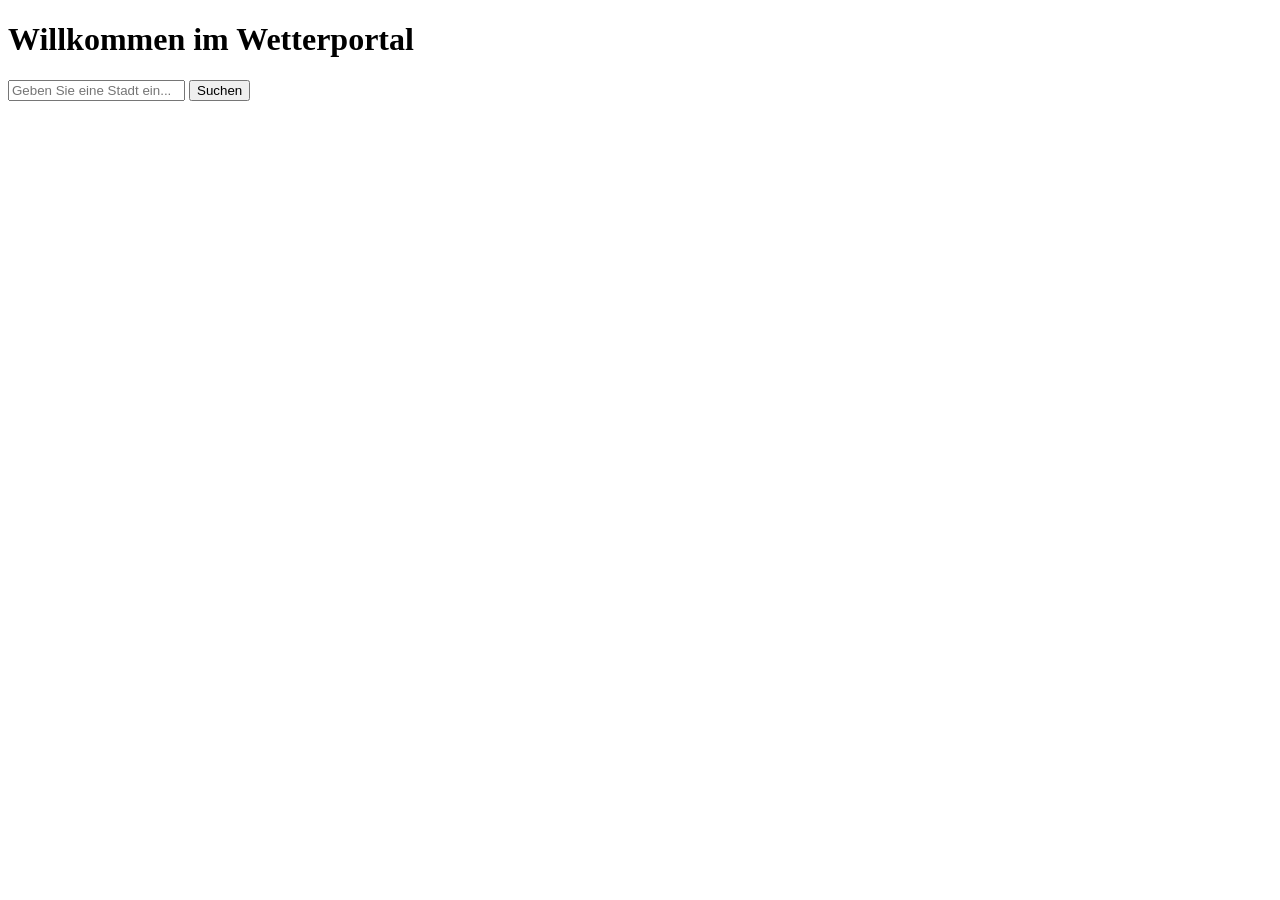
==== src/index.html @ b9072ee1 "first commit" ====
<!DOCTYPE html>
<html lang="en">
<head>
    <meta charset="UTF-8">
    <meta name="viewport" content="width=device-width, initial-scale=1.0">
    <title>Willkomen im Wetterportal</title>
    <link rel="stylesheet" href="styles.css">
    <script src="script.js" defer></script>

</head>
<body>
    <header>
        <h1>Willkommen im Wetterportal</h1>
    </header>

    <main>
        <section id="search-section">
            <input type="text" id="city-input" placeholder="Geben Sie eine Stadt ein...">
            <button id="search-button">Suchen</button>
        </section>

        <section id="weather-display">
            
        </section>
    </main>
</body>
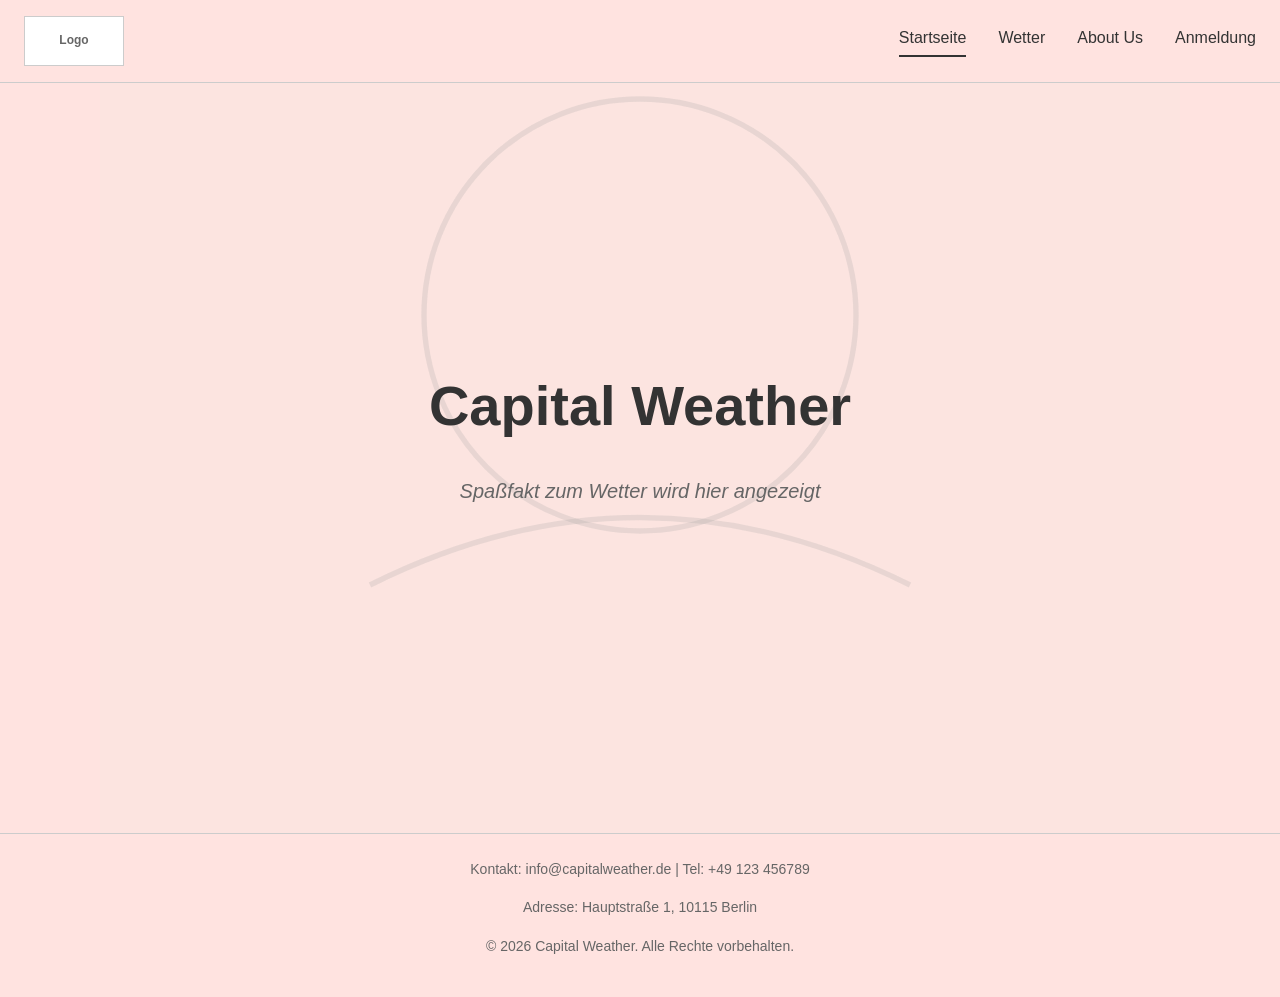
==== commit e688087d: "baseline" ====
--- a/src/index.html
+++ b/src/index.html
@@ -1,26 +1,51 @@
 <!DOCTYPE html>
-<html lang="en">
+<html lang="de">
 <head>
     <meta charset="UTF-8">
     <meta name="viewport" content="width=device-width, initial-scale=1.0">
-    <title>Willkomen im Wetterportal</title>
+    <title>Capital Weather - Wetterportal</title>
     <link rel="stylesheet" href="styles.css">
     <script src="script.js" defer></script>
-
 </head>
 <body>
+    <div class="moving-image-bg">
+        <div class="moving-image-placeholder">
+            <svg viewBox="0 0 400 400" xmlns="http://www.w3.org/2000/svg">
+                <rect width="400" height="400" fill="#F5E6E0" opacity="0.3"/>
+                <circle cx="200" cy="150" r="80" fill="none" stroke="#999999" stroke-width="2" opacity="0.2"/>
+                <path d="M 100 250 Q 200 200 300 250" fill="none" stroke="#999999" stroke-width="2" opacity="0.2"/>
+            </svg>
+        </div>
+    </div>
+
     <header>
-        <h1>Willkommen im Wetterportal</h1>
+        <div class="header-logo">
+            <div class="logo-placeholder">Logo</div>
+        </div>
+        <nav>
+            <a href="index.html">Startseite</a>
+            <a href="pages/capitalWeather.html">Wetter</a>
+            <a href="pages/aboutUS.html">About Us</a>
+            <a href="pages/login.html">Anmeldung</a>
+        </nav>
+        <div class="burger-menu">
+            <span></span>
+            <span></span>
+            <span></span>
+        </div>
     </header>
 
-    <main>
-        <section id="search-section">
-            <input type="text" id="city-input" placeholder="Geben Sie eine Stadt ein...">
-            <button id="search-button">Suchen</button>
-        </section>
-
-        <section id="weather-display">
-            
+    <main class="centered-page">
+        <section id="hero-section" class="hero-content">
+            <h1>Capital Weather</h1>
+            <p class="fact-subtitle">Spaßfakt zum Wetter wird hier angezeigt</p>
         </section>
     </main>
+
+    <footer>
+        <p>Kontakt: info@capitalweather.de | Tel: +49 123 456789</p>
+        <p>Adresse: Hauptstraße 1, 10115 Berlin</p>
+        <p>&copy; 2026 Capital Weather. Alle Rechte vorbehalten.</p>
+    </footer>
 </body>
+</html>
--- a/src/styles.css
+++ b/src/styles.css
@@ -0,0 +1,722 @@
+/* ========================================
+   CAPITAL WEATHER - MAIN STYLESHEET
+   Responsive Design: 480px, 768px, 1024px
+   Framework: Flexbox
+   ======================================== */
+
+/* CSS Custom Properties for flexible color system */
+:root {
+    --bg-primary: #FFE3E0;
+    --text-primary: #333333;
+    --text-secondary: #666666;
+    --border-color: #cccccc;
+    --button-bg: #e8e8e8;
+    --button-hover: #d0d0d0;
+    --input-bg: #ffffff;
+    --input-border: #999999;
+}
+
+/* ========================================
+   GLOBAL STYLES
+   ======================================== */
+
+* {
+    margin: 0;
+    padding: 0;
+    box-sizing: border-box;
+}
+
+html, body {
+    height: 100%;
+}
+
+body {
+    font-family: Candara, Calibri, sans-serif;
+    background-color: var(--bg-primary);
+    color: var(--text-primary);
+    line-height: 1.6;
+    position: relative;
+    display: flex;
+    flex-direction: column;
+    overflow-x: hidden;
+}
+
+/* ========================================
+   HEADER & NAVIGATION
+   ======================================== */
+
+header {
+    background-color: var(--bg-primary);
+    border-bottom: 1px solid var(--border-color);
+    padding: 1rem 1.5rem;
+    display: flex;
+    justify-content: space-between;
+    align-items: center;
+}
+
+.header-logo {
+    font-size: 1.5rem;
+    font-weight: bold;
+    flex-shrink: 0;
+    min-width: 120px;
+}
+
+.logo-placeholder {
+    width: 100px;
+    height: 50px;
+    background-color: var(--input-bg);
+    border: 1px solid var(--border-color);
+    display: flex;
+    align-items: center;
+    justify-content: center;
+    font-size: 0.75rem;
+    color: var(--text-secondary);
+}
+
+nav {
+    display: flex;
+    gap: 2rem;
+    align-items: center;
+}
+
+nav a {
+    text-decoration: none;
+    color: var(--text-primary);
+    font-size: 1rem;
+    transition: color 0.3s ease, border-bottom 0.3s ease;
+    padding-bottom: 0.25rem;
+    border-bottom: 2px solid transparent;
+}
+
+nav a:hover {
+    color: var(--text-secondary);
+}
+
+nav a.active {
+    border-bottom: 2px solid var(--text-primary);
+}
+
+.burger-menu {
+    display: none;
+    flex-direction: column;
+    cursor: pointer;
+    gap: 0.4rem;
+}
+
+.burger-menu span {
+    width: 25px;
+    height: 2px;
+    background-color: var(--text-primary);
+    transition: all 0.3s ease;
+}
+
+.burger-menu.active span:nth-child(1) {
+    transform: rotate(45deg) translate(10px, 10px);
+}
+
+.burger-menu.active span:nth-child(2) {
+    opacity: 0;
+}
+
+.burger-menu.active span:nth-child(3) {
+    transform: rotate(-45deg) translate(7px, -7px);
+}
+
+/* ========================================
+   MAIN CONTENT
+   ======================================== */
+
+main {
+    padding: 2rem 1.5rem;
+    min-height: calc(100vh - 150px);
+    display: flex;
+    flex-direction: column;
+}
+
+main.centered-page {
+    justify-content: center;
+    align-items: center;
+    text-align: center;
+}
+
+section {
+    margin-bottom: 2rem;
+}
+
+h1 {
+    font-size: 3.5rem;
+    margin-bottom: 1.5rem;
+    color: var(--text-primary);
+}
+
+h2 {
+    font-size: 2.25rem;
+    margin-bottom: 1rem;
+    color: var(--text-primary);
+}
+
+h3 {
+    font-size: 1.5rem;
+    margin-bottom: 0.75rem;
+    color: var(--text-primary);
+}
+
+p {
+    color: var(--text-secondary);
+    margin-bottom: 1rem;
+}
+
+/* Hero & Centered Content Styles */
+.hero-content {
+    width: 100%;
+    max-width: 600px;
+}
+
+.fact-subtitle {
+    font-size: 1.25rem;
+    color: var(--text-secondary);
+    margin-top: 1rem;
+    font-style: italic;
+}
+
+.centered-form {
+    width: 100%;
+    max-width: 450px;
+}
+
+.centered-content {
+    width: 100%;
+    max-width: 800px;
+    text-align: left;
+}
+
+/* ========================================
+   FORMS & INPUTS
+   ======================================== */
+
+form {
+    display: flex;
+    flex-direction: column;
+    gap: 1.5rem;
+    max-width: 500px;
+}
+
+.form-group {
+    display: flex;
+    flex-direction: column;
+}
+
+label {
+    margin-bottom: 0.5rem;
+    font-weight: bold;
+    color: var(--text-primary);
+}
+
+input[type="text"],
+input[type="email"],
+input[type="password"],
+textarea {
+    padding: 0.75rem;
+    border: 1px solid var(--input-border);
+    background-color: var(--input-bg);
+    color: var(--text-primary);
+    font-family: Candara, Calibri, sans-serif;
+    font-size: 1rem;
+}
+
+input[type="text"]:focus,
+input[type="email"]:focus,
+input[type="password"]:focus,
+textarea:focus {
+    outline: none;
+    border-color: var(--text-primary);
+}
+
+textarea {
+    resize: vertical;
+    min-height: 150px;
+}
+
+/* Select Elements */
+select {
+    padding: 0.75rem;
+    border: 1px solid var(--input-border);
+    background-color: var(--input-bg);
+    color: var(--text-primary);
+    font-family: Candara, Calibri, sans-serif;
+    font-size: 1rem;
+    cursor: pointer;
+}
+
+select:focus {
+    outline: none;
+    border-color: var(--text-primary);
+}
+
+/* ========================================
+   BUTTONS
+   ======================================== */
+
+button {
+    padding: 0.75rem 1.5rem;
+    background-color: var(--button-bg);
+    color: var(--text-primary);
+    border: 1px solid var(--border-color);
+    font-family: Candara, Calibri, sans-serif;
+    font-size: 1rem;
+    cursor: pointer;
+    transition: background-color 0.3s ease;
+}
+
+button:hover {
+    background-color: var(--button-hover);
+}
+
+button:active {
+    transform: scale(0.98);
+}
+
+.button-group {
+    display: flex;
+    gap: 1rem;
+    flex-wrap: wrap;
+}
+
+/* ========================================
+   LISTS (About Us Page)
+   ======================================== */
+
+ul, ol {
+    margin-left: 1.5rem;
+    margin-bottom: 1.5rem;
+    color: var(--text-secondary);
+}
+
+li {
+    margin-bottom: 0.75rem;
+    line-height: 1.8;
+}
+
+/* ========================================
+   SEARCH & FILTER CONTROLS
+   ======================================== */
+
+#controls-section {
+    margin-bottom: 2rem;
+}
+
+.controls-wrapper {
+    display: flex;
+    gap: 1rem;
+    flex-wrap: wrap;
+    align-items: center;
+    justify-content: center;
+}
+
+.filter-button {
+    padding: 0.75rem 1.5rem;
+    background-color: var(--input-bg);
+    color: var(--text-primary);
+    border: 1px solid var(--border-color);
+    font-family: Candara, Calibri, sans-serif;
+    font-size: 1rem;
+    cursor: pointer;
+    transition: background-color 0.3s ease;
+    min-width: 120px;
+    text-align: center;
+}
+
+.filter-button:hover {
+    background-color: var(--button-hover);
+}
+
+.search-input {
+    padding: 0.75rem 1rem;
+    border: 1px solid var(--input-border);
+    background-color: var(--input-bg);
+    color: var(--text-primary);
+    font-family: Candara, Calibri, sans-serif;
+    font-size: 1rem;
+    min-width: 200px;
+}
+
+.search-input:focus {
+    outline: none;
+    border-color: var(--text-primary);
+}
+
+.search-button {
+    padding: 0.75rem 1.5rem;
+    background-color: var(--button-bg);
+    color: var(--text-primary);
+    border: 1px solid var(--border-color);
+    font-family: Candara, Calibri, sans-serif;
+    font-size: 1rem;
+    cursor: pointer;
+    transition: background-color 0.3s ease;
+}
+
+.search-button:hover {
+    background-color: var(--button-hover);
+}
+
+/* ========================================
+   WEATHER GRID (3-Column Layout)
+   ======================================== */
+
+.weather-grid {
+    display: grid;
+    grid-template-columns: repeat(3, 1fr);
+    gap: 1.5rem;
+}
+
+.weather-card {
+    background-color: var(--input-bg);
+    border: 1px solid var(--border-color);
+    padding: 1.5rem;
+    display: flex;
+}
+
+.card-content {
+    display: flex;
+    width: 100%;
+    gap: 1rem;
+    align-items: flex-start;
+}
+
+.card-text {
+    flex: 1;
+}
+
+.card-text h3 {
+    margin-bottom: 0.25rem;
+    font-size: 1.1rem;
+}
+
+.card-text p {
+    margin-bottom: 0.5rem;
+    font-size: 0.95rem;
+    color: var(--text-secondary);
+}
+
+.weather-data {
+    font-size: 0.9rem;
+    line-height: 1.5;
+}
+
+.card-icon {
+    flex-shrink: 0;
+    width: 80px;
+    height: 60px;
+    display: flex;
+    align-items: center;
+    justify-content: center;
+    border: 1px solid var(--border-color);
+}
+
+.card-icon svg {
+    width: 100%;
+    height: 100%;
+}
+
+/* ========================================
+   FOOTER
+   ======================================== */
+
+footer {
+    background-color: var(--bg-primary);
+    border-top: 1px solid var(--border-color);
+    padding: 1.5rem;
+    text-align: center;
+    font-size: 0.875rem;
+    color: var(--text-secondary);
+}
+
+footer.footer-bottom {
+    margin-top: auto;
+}
+
+/* ========================================
+   MOVING IMAGE BACKGROUND
+   ======================================== */
+
+.moving-image-bg {
+    position: fixed;
+    top: 0;
+    left: 0;
+    width: 100%;
+    height: 100%;
+    z-index: -1;
+    pointer-events: none;
+    display: flex;
+    align-items: center;
+    justify-content: center;
+}
+
+.moving-image-placeholder {
+    width: 120%;
+    height: 120%;
+    display: flex;
+    align-items: center;
+    justify-content: center;
+    background-color: transparent;
+    border: none;
+}
+
+.moving-image-placeholder svg {
+    width: 100%;
+    height: 100%;
+    object-fit: cover;
+    animation: float 6s ease-in-out infinite;
+}
+
+@keyframes float {
+    0%, 100% {
+        transform: translateY(0px);
+    }
+    50% {
+        transform: translateY(-20px);
+    }
+}
+
+/* ========================================
+   MEDIA QUERIES
+   ======================================== */
+
+/* Tablets & Small Desktops */
+@media (max-width: 1024px) {
+    header {
+        padding: 1rem 1rem;
+    }
+
+    h1 {
+        font-size: 2.5rem;
+    }
+
+    h2 {
+        font-size: 1.75rem;
+    }
+
+    .weather-grid {
+        grid-template-columns: repeat(2, 1fr);
+    }
+}
+
+/* Tablets & Large Phones */
+@media (max-width: 768px) {
+    header {
+        padding: 0.75rem 1rem;
+        gap: 1rem;
+    }
+
+    .header-logo {
+        min-width: 100px;
+    }
+
+    nav {
+        display: none;
+        position: absolute;
+        top: 70px;
+        left: 0;
+        right: 0;
+        flex-direction: column;
+        gap: 1rem;
+        padding: 1.5rem;
+        background-color: var(--bg-primary);
+        border-bottom: 1px solid var(--border-color);
+        z-index: 1000;
+    }
+
+    nav.active {
+        display: flex;
+    }
+
+    .burger-menu {
+        display: flex;
+    }
+
+    main {
+        padding: 1.5rem 1rem;
+        min-height: calc(100vh - 140px);
+    }
+
+    h1 {
+        font-size: 2rem;
+    }
+
+    h2 {
+        font-size: 1.5rem;
+    }
+
+    form {
+        max-width: 100%;
+    }
+
+    .weather-grid {
+        grid-template-columns: 1fr;
+    }
+
+    .button-group {
+        gap: 0.75rem;
+    }
+
+    button {
+        padding: 0.625rem 1.25rem;
+        font-size: 0.95rem;
+    }
+
+    .controls-wrapper {
+        flex-direction: column;
+        gap: 0.75rem;
+    }
+
+    .filter-button,
+    .search-input,
+    .search-button {
+        width: 100%;
+    }
+}
+
+/* Small Phones */
+@media (max-width: 480px) {
+    header {
+        padding: 0.5rem 0.75rem;
+        gap: 0.5rem;
+    }
+
+    .logo-placeholder {
+        width: 70px;
+        height: 40px;
+        font-size: 0.6rem;
+    }
+
+    .header-logo {
+        font-size: 1.1rem;
+        min-width: 70px;
+    }
+
+    nav {
+        padding: 1rem;
+        top: 60px;
+    }
+
+    main {
+        padding: 1rem 0.75rem;
+        min-height: calc(100vh - 120px);
+    }
+
+    h1 {
+        font-size: 1.5rem;
+        margin-bottom: 1rem;
+    }
+
+    h2 {
+        font-size: 1.25rem;
+    }
+
+    h3 {
+        font-size: 1rem;
+    }
+
+    p {
+        font-size: 0.95rem;
+    }
+
+    form {
+        gap: 1rem;
+    }
+
+    .form-group {
+        gap: 0.25rem;
+    }
+
+    input[type="text"],
+    input[type="email"],
+    input[type="password"],
+    textarea,
+    select {
+        padding: 0.625rem;
+        font-size: 0.95rem;
+    }
+
+    button {
+        padding: 0.625rem 1rem;
+        font-size: 0.9rem;
+        width: 100%;
+    }
+
+    .button-group {
+        flex-direction: column;
+    }
+
+    .button-group button {
+        width: 100%;
+    }
+
+    .weather-grid {
+        gap: 0.75rem;
+    }
+
+    .weather-card {
+        padding: 1rem;
+        flex-direction: column;
+    }
+
+    .card-content {
+        flex-direction: column;
+        gap: 1rem;
+    }
+
+    .card-icon {
+        width: 100%;
+        height: 60px;
+    }
+
+    footer {
+        padding: 1rem 0.75rem;
+        font-size: 0.8rem;
+    }
+
+    .controls-wrapper {
+        flex-direction: column;
+        gap: 0.5rem;
+    }
+
+    .filter-button,
+    .search-input,
+    .search-button {
+        width: 100%;
+    }
+}
+
+/* ========================================
+   UTILITY CLASSES
+   ======================================== */
+
+.text-center {
+    text-align: center;
+}
+
+.text-right {
+    text-align: right;
+}
+
+.mt-1 { margin-top: 0.5rem; }
+.mt-2 { margin-top: 1rem; }
+.mt-3 { margin-top: 1.5rem; }
+.mt-4 { margin-top: 2rem; }
+
+.mb-1 { margin-bottom: 0.5rem; }
+.mb-2 { margin-bottom: 1rem; }
+.mb-3 { margin-bottom: 1.5rem; }
+.mb-4 { margin-bottom: 2rem; }
+
+.hidden {
+    display: none;
+}
+
+.container {
+    max-width: 1200px;
+    margin: 0 auto;
+    padding: 0 1.5rem;
+}
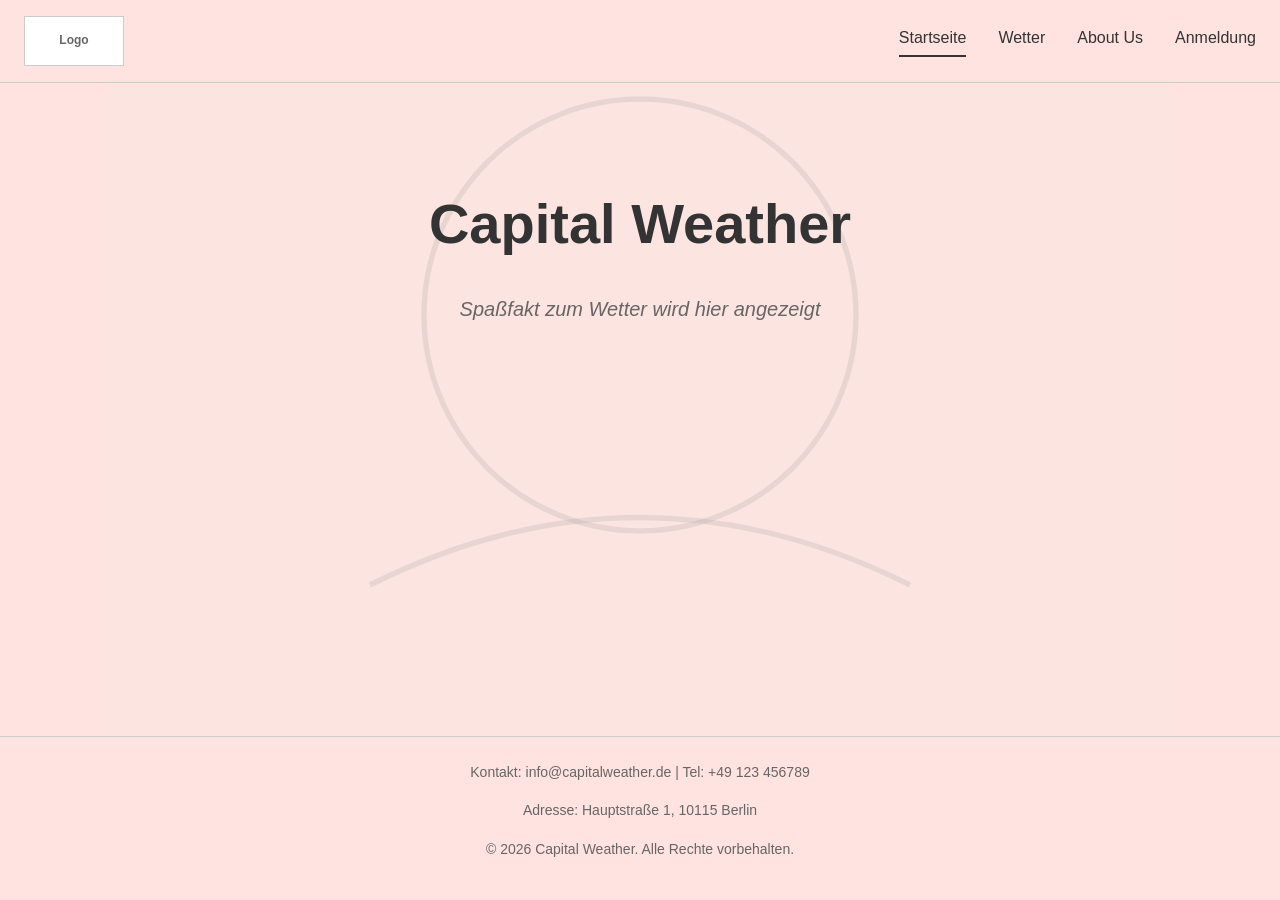
==== commit c7849784: "proper baseline with responsive design" ====
--- a/src/index.html
+++ b/src/index.html
@@ -22,6 +22,7 @@
         <div class="header-logo">
             <div class="logo-placeholder">Logo</div>
         </div>
+        <span class="mobile-page-title">Startseite</span>
         <nav>
             <a href="index.html">Startseite</a>
             <a href="pages/capitalWeather.html">Wetter</a>
--- a/src/styles.css
+++ b/src/styles.css
@@ -52,6 +52,9 @@
     display: flex;
     justify-content: space-between;
     align-items: center;
+    position: sticky;
+    top: 0;
+    z-index: 100;
 }
 
 .header-logo {
@@ -61,6 +64,16 @@
     min-width: 120px;
 }
 
+.mobile-page-title {
+    display: none;
+    font-size: 1.1rem;
+    font-weight: 600;
+    color: var(--text-primary);
+    flex: 1;
+    text-align: center;
+    align-self: center;
+}
+
 .logo-placeholder {
     width: 100px;
     height: 50px;
@@ -127,16 +140,17 @@
    ======================================== */
 
 main {
-    padding: 2rem 1.5rem;
-    min-height: calc(100vh - 150px);
+    padding: 4rem 1.5rem 6rem 1.5rem;
+    min-height: auto;
     display: flex;
     flex-direction: column;
+    flex-grow: 1;
 }
 
 main.centered-page {
-    justify-content: center;
     align-items: center;
     text-align: center;
+    padding-top: 6rem;
 }
 
 section {
@@ -535,6 +549,10 @@
         display: flex;
     }
 
+    .mobile-page-title {
+        display: block;
+    }
+
     main {
         padding: 1.5rem 1rem;
         min-height: calc(100vh - 140px);
@@ -595,6 +613,10 @@
         min-width: 70px;
     }
 
+    .mobile-page-title {
+        font-size: 0.95rem;
+    }
+
     nav {
         padding: 1rem;
         top: 60px;
@@ -602,7 +624,7 @@
 
     main {
         padding: 1rem 0.75rem;
-        min-height: calc(100vh - 120px);
+        min-height: auto;
     }
 
     h1 {
@@ -675,6 +697,20 @@
     footer {
         padding: 1rem 0.75rem;
         font-size: 0.8rem;
+        flex-direction: column;
+        gap: 1rem;
+    }
+
+    .footer-column {
+        flex: none;
+        min-width: none;
+        border-top: 1px solid var(--border-color);
+        padding-top: 0.75rem;
+    }
+
+    .footer-column:first-child {
+        border-top: none;
+        padding-top: 0;
     }
 
     .controls-wrapper {
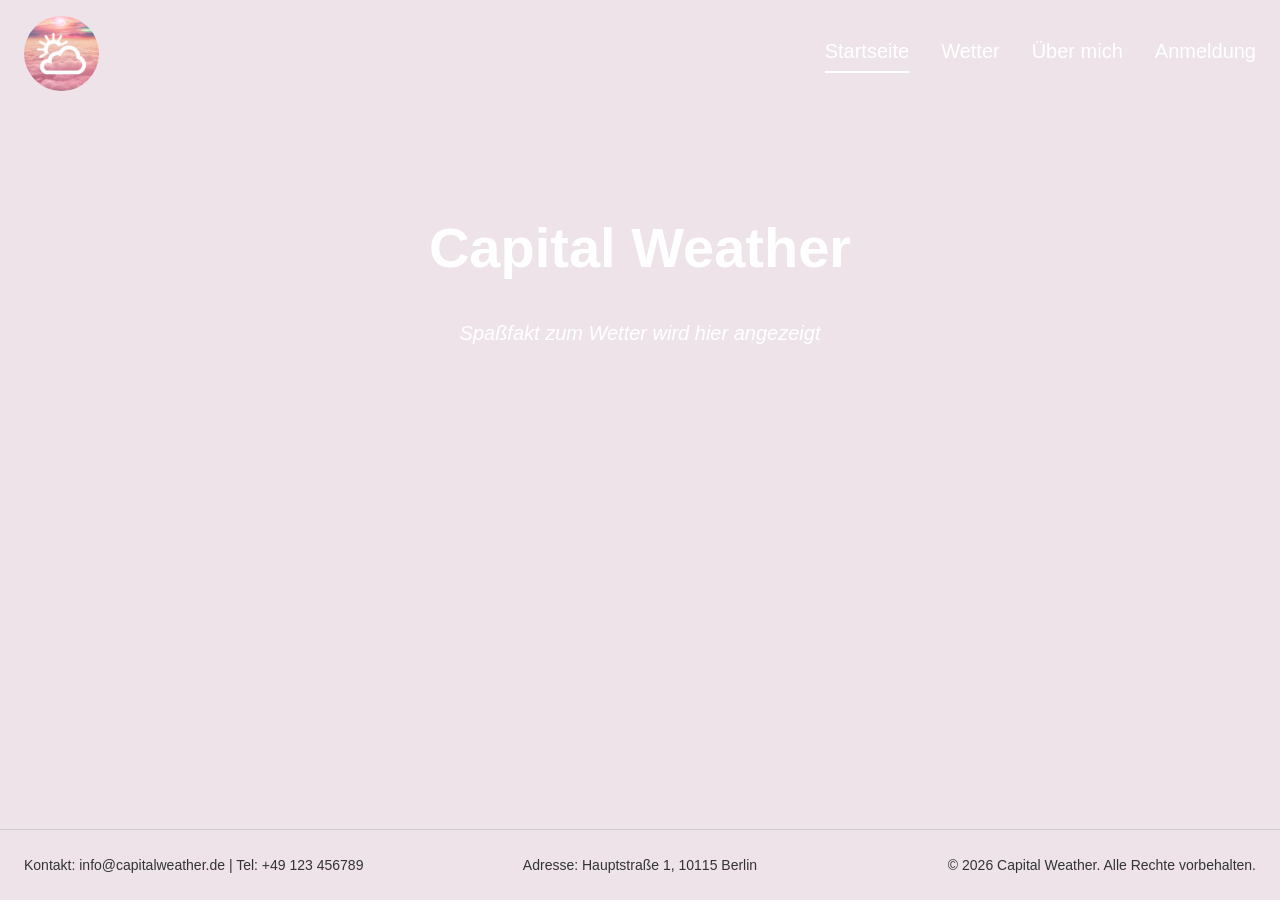
==== commit 15a2ab11: "forgot to push the entire evening. changed colour concept, added login and api function changed and " ====
--- a/src/index.html
+++ b/src/index.html
@@ -6,29 +6,32 @@
     <title>Capital Weather - Wetterportal</title>
     <link rel="stylesheet" href="styles.css">
     <script src="script.js" defer></script>
+    <script src="login.js" defer></script>
 </head>
-<body>
+<body class="index-page">
     <div class="moving-image-bg">
-        <div class="moving-image-placeholder">
-            <svg viewBox="0 0 400 400" xmlns="http://www.w3.org/2000/svg">
-                <rect width="400" height="400" fill="#F5E6E0" opacity="0.3"/>
-                <circle cx="200" cy="150" r="80" fill="none" stroke="#999999" stroke-width="2" opacity="0.2"/>
-                <path d="M 100 250 Q 200 200 300 250" fill="none" stroke="#999999" stroke-width="2" opacity="0.2"/>
-            </svg>
-        </div>
+        <video class="background-video" autoplay muted loop>
+            <source src="resources/videos/background.mp4" type="video/mp4">
+        </video>
     </div>
 
     <header>
         <div class="header-logo">
-            <div class="logo-placeholder">Logo</div>
+            <img src="resources/images/logo.jpg" alt="Capital Weather Logo" />
         </div>
         <span class="mobile-page-title">Startseite</span>
         <nav>
             <a href="index.html">Startseite</a>
             <a href="pages/capitalWeather.html">Wetter</a>
-            <a href="pages/aboutUS.html">About Us</a>
-            <a href="pages/login.html">Anmeldung</a>
+            <a href="pages/aboutUS.html">Über mich</a>
+            <a href="pages/login.html" id="nav-login-link">Anmeldung</a>
         </nav>
+        <div class="user-menu" id="user-menu" style="display: none;">
+            <button class="user-menu-button" id="user-menu-button"></button>
+            <div class="user-dropdown" id="user-dropdown">
+                <button id="disconnect-button" class="disconnect-button">Disconnect</button>
+            </div>
+        </div>
         <div class="burger-menu">
             <span></span>
             <span></span>
--- a/src/styles.css
+++ b/src/styles.css
@@ -6,7 +6,7 @@
 
 /* CSS Custom Properties for flexible color system */
 :root {
-    --bg-primary: #FFE3E0;
+    --bg-primary: #EDE3E9;
     --text-primary: #333333;
     --text-secondary: #666666;
     --border-color: #cccccc;
@@ -41,6 +41,21 @@
     overflow-x: hidden;
 }
 
+/* White text for index.html */
+body.index-page {
+    color: #ffffff;
+}
+
+body.index-page * {
+    color: #ffffff;
+}
+
+/* Footer always black text */
+body.index-page footer,
+body.index-page footer p {
+    color: #333333 !important;
+}
+
 /* ========================================
    HEADER & NAVIGATION
    ======================================== */
@@ -50,11 +65,18 @@
     border-bottom: 1px solid var(--border-color);
     padding: 1rem 1.5rem;
     display: flex;
-    justify-content: space-between;
+    justify-content: flex-start;
     align-items: center;
     position: sticky;
     top: 0;
     z-index: 100;
+    gap: 1rem;
+}
+
+/* Transparent header for index page */
+.index-page header {
+    background-color: transparent;
+    border-bottom: none;
 }
 
 .header-logo {
@@ -62,6 +84,16 @@
     font-weight: bold;
     flex-shrink: 0;
     min-width: 120px;
+    display: flex;
+    align-items: center;
+}
+
+.header-logo img {
+    width: 75px;
+    height: 75px;
+    margin-right: 0.5rem;
+    border-radius: 50%;
+    object-fit: cover;
 }
 
 .mobile-page-title {
@@ -72,6 +104,11 @@
     flex: 1;
     text-align: center;
     align-self: center;
+}
+
+/* White title for index page */
+.index-page .mobile-page-title {
+    color: #ffffff;
 }
 
 .logo-placeholder {
@@ -90,23 +127,102 @@
     display: flex;
     gap: 2rem;
     align-items: center;
+    margin-left: auto;
 }
 
 nav a {
     text-decoration: none;
     color: var(--text-primary);
-    font-size: 1rem;
+    font-size: 1.25rem;
     transition: color 0.3s ease, border-bottom 0.3s ease;
     padding-bottom: 0.25rem;
     border-bottom: 2px solid transparent;
 }
 
+/* White links for index page */
+.index-page nav a {
+    color: #ffffff;
+    border-bottom-color: transparent;
+}
+
+.index-page nav a.active {
+    color: #ffffff;
+    border-bottom-color: #ffffff;
+}
+
 nav a:hover {
     color: var(--text-secondary);
 }
 
 nav a.active {
     border-bottom: 2px solid var(--text-primary);
+}
+
+/* ========================================
+   USER MENU (Login/Logout)
+   ======================================== */
+
+.user-menu {
+    position: relative;
+    display: flex;
+    align-items: center;
+    margin-left: 2rem;
+}
+
+.user-menu-button {
+    padding: 0;
+    background-color: transparent;
+    border: none;
+    color: var(--text-primary);
+    font-family: Candara, Calibri, sans-serif;
+    font-size: 1.25rem;
+    cursor: pointer;
+    transition: color 0.3s ease;
+    display: inline-block;
+    padding-bottom: 0.25rem;
+    text-decoration: none;
+}
+
+/* White user button for index page */
+.index-page .user-menu-button {
+    color: #ffffff;
+}
+
+.user-menu-button:hover {
+    color: var(--text-secondary);
+    background-color: transparent;
+    border: none;
+    text-decoration: underline;
+}
+
+.user-dropdown {
+    position: absolute;
+    top: 100%;
+    right: 0;
+    background-color: var(--input-bg);
+    border: 1px solid var(--border-color);
+    border-radius: 4px;
+    margin-top: 0.5rem;
+    z-index: 1001;
+    min-width: 150px;
+    display: none;
+}
+
+.disconnect-button {
+    width: 100%;
+    padding: 0.75rem 1rem;
+    background-color: transparent;
+    border: none;
+    color: #333333 !important;
+    font-family: Candara, Calibri, sans-serif;
+    font-size: 0.95rem;
+    cursor: pointer;
+    text-align: left;
+    transition: background-color 0.3s ease;
+}
+
+.disconnect-button:hover {
+    background-color: var(--button-hover);
 }
 
 .burger-menu {
@@ -114,6 +230,9 @@
     flex-direction: column;
     cursor: pointer;
     gap: 0.4rem;
+    margin-left: 1.5rem;
+    height: 1.5rem;
+    justify-content: center;
 }
 
 .burger-menu span {
@@ -124,7 +243,7 @@
 }
 
 .burger-menu.active span:nth-child(1) {
-    transform: rotate(45deg) translate(10px, 10px);
+    transform: rotate(45deg) translate(6px, 6px);
 }
 
 .burger-menu.active span:nth-child(2) {
@@ -132,7 +251,7 @@
 }
 
 .burger-menu.active span:nth-child(3) {
-    transform: rotate(-45deg) translate(7px, -7px);
+    transform: rotate(-45deg) translate(6px, -6px);
 }
 
 /* ========================================
@@ -161,18 +280,21 @@
     font-size: 3.5rem;
     margin-bottom: 1.5rem;
     color: var(--text-primary);
+    text-align: center;
 }
 
 h2 {
     font-size: 2.25rem;
     margin-bottom: 1rem;
     color: var(--text-primary);
+    text-align: center;
 }
 
 h3 {
     font-size: 1.5rem;
     margin-bottom: 0.75rem;
     color: var(--text-primary);
+    text-align: center;
 }
 
 p {
@@ -193,6 +315,11 @@
     font-style: italic;
 }
 
+/* White subtitle for index page */
+.index-page .fact-subtitle {
+    color: #ffffff;
+}
+
 .centered-form {
     width: 100%;
     max-width: 450px;
@@ -201,7 +328,13 @@
 .centered-content {
     width: 100%;
     max-width: 800px;
+    text-align: center;
+}
+
+.centered-content ul,
+.centered-content ol {
     text-align: left;
+    display: inline-block;
 }
 
 /* ========================================
@@ -210,7 +343,7 @@
 
 form {
     display: flex;
-    flex-direction: column;
+    flex-wrap: wrap;
     gap: 1.5rem;
     max-width: 500px;
 }
@@ -218,6 +351,28 @@
 .form-group {
     display: flex;
     flex-direction: column;
+    flex-basis: 100%;
+}
+
+/* Allow link-button and button to sit next to each other */
+form > .link-button {
+    flex: 1;
+    margin: 0;
+    min-width: 100px;
+}
+
+form > button {
+    flex: 1;
+    margin: 0;
+    min-width: 100px;
+}
+
+/* Responsive: stack on smaller screens */
+@media (max-width: 480px) {
+    form > .link-button,
+    form > button {
+        flex-basis: 100%;
+    }
 }
 
 label {
@@ -267,6 +422,343 @@
     border-color: var(--text-primary);
 }
 
+/* Filter Select Dropdown */
+.filter-select {
+    padding: 0.75rem 1.5rem;
+    background-color: var(--button-bg);
+    color: var(--text-primary);
+    border: 1px solid var(--border-color);
+    font-family: Candara, Calibri, sans-serif;
+    font-size: 1rem;
+    cursor: pointer;
+    transition: background-color 0.3s ease;
+}
+
+.filter-select:hover {
+    background-color: var(--button-hover);
+}
+
+.filter-select:focus {
+    outline: none;
+    border-color: var(--text-primary);
+}
+
+/* Continent Filter Checkboxes */
+.continent-filter {
+    display: flex;
+    gap: 1rem;
+    flex-wrap: wrap;
+    align-items: center;
+}
+
+.continent-filter label {
+    display: flex;
+    align-items: center;
+    gap: 0.5rem;
+    margin-bottom: 0;
+    font-weight: normal;
+    cursor: pointer;
+}
+
+.continent-filter input[type="checkbox"] {
+    cursor: pointer;
+}
+
+/* Continent Dropdown with Toggle Switches */
+.continent-dropdown-wrapper {
+    position: relative;
+    display: inline-block;
+}
+
+.continent-dropdown-toggle {
+    padding: 0.75rem 1.5rem;
+    background-color: var(--button-bg);
+    color: var(--text-primary);
+    border: 1px solid var(--border-color);
+    font-family: Candara, Calibri, sans-serif;
+    font-size: 1rem;
+    cursor: pointer;
+    border-radius: 4px;
+    transition: background-color 0.3s ease;
+}
+
+.continent-dropdown-toggle:hover {
+    background-color: var(--button-hover);
+}
+
+.continent-dropdown-menu {
+    position: absolute;
+    top: 100%;
+    left: 0;
+    background-color: white;
+    border: none;
+    border-radius: 4px;
+    min-width: 220px;
+    box-shadow: none;
+    z-index: 1000;
+    max-height: 0;
+    overflow: hidden;
+    transition: max-height 0.3s ease, border 0.3s ease, box-shadow 0.3s ease;
+}
+
+.continent-dropdown-menu.active {
+    max-height: 500px;
+    border: 1px solid var(--border-color);
+    border-top: none;
+    box-shadow: 0 4px 6px rgba(0, 0, 0, 0.1);
+}
+
+.continent-toggle {
+    display: flex;
+    align-items: center;
+    justify-content: space-between;
+    padding: 0.5rem 0.75rem;
+    border-bottom: 1px solid #eee;
+    cursor: pointer;
+    transition: background-color 0.2s ease;
+}
+
+.continent-toggle:last-child {
+    border-bottom: none;
+}
+
+.continent-toggle:hover {
+    background-color: #f5f5f5;
+}
+
+.continent-toggle span:first-child {
+    font-size: 0.85rem;
+    color: var(--text-primary);
+}
+
+.continent-toggle input[type="checkbox"] {
+    display: none;
+}
+
+/* Toggle Switch Styling */
+.toggle-switch {
+    position: relative;
+    width: 40px;
+    height: 24px;
+    background-color: #ccc;
+    border-radius: 12px;
+    transition: background-color 0.3s ease;
+    display: inline-block;
+    margin-left: 1rem;
+}
+
+.toggle-switch::after {
+    content: '';
+    position: absolute;
+    width: 20px;
+    height: 20px;
+    background-color: white;
+    border-radius: 50%;
+    top: 2px;
+    left: 2px;
+    transition: left 0.3s ease;
+}
+
+.continent-toggle input[type="checkbox"]:checked + .toggle-switch {
+    background-color: var(--button-bg);
+}
+
+.continent-toggle input[type="checkbox"]:checked + .toggle-switch::after {
+    left: 18px;
+}
+
+/* Population Filter Dropdown */
+.population-dropdown-wrapper {
+    position: relative;
+    display: inline-block;
+}
+
+.population-dropdown-toggle {
+    padding: 0.75rem 1.5rem;
+    background-color: var(--button-bg);
+    color: var(--text-primary);
+    border: 1px solid var(--border-color);
+    font-family: Candara, Calibri, sans-serif;
+    font-size: 1rem;
+    cursor: pointer;
+    border-radius: 4px;
+    transition: background-color 0.3s ease;
+}
+
+.population-dropdown-toggle:hover {
+    background-color: var(--button-hover);
+}
+
+.population-dropdown-menu {
+    position: absolute;
+    top: 100%;
+    left: 0;
+    background-color: white;
+    border: none;
+    border-radius: 4px;
+    min-width: 220px;
+    box-shadow: none;
+    z-index: 1000;
+    max-height: 0;
+    overflow: hidden;
+    transition: max-height 0.3s ease, border 0.3s ease, box-shadow 0.3s ease;
+}
+
+.population-dropdown-menu.active {
+    max-height: 500px;
+    border: 1px solid var(--border-color);
+    border-top: none;
+    box-shadow: 0 4px 6px rgba(0, 0, 0, 0.1);
+}
+
+.population-toggle {
+    display: flex;
+    align-items: center;
+    justify-content: space-between;
+    padding: 0.5rem 0.75rem;
+    border-bottom: 1px solid #eee;
+    cursor: pointer;
+    transition: background-color 0.2s ease;
+}
+
+.population-toggle:last-child {
+    border-bottom: none;
+}
+
+.population-toggle:hover {
+    background-color: #f5f5f5;
+}
+
+.population-toggle span:first-child {
+    font-size: 0.85rem;
+    color: var(--text-primary);
+}
+
+.population-toggle input[type="checkbox"] {
+    display: none;
+}
+
+/* Sort Dropdown */
+.sort-dropdown-wrapper {
+    position: relative;
+    display: inline-block;
+}
+
+.sort-dropdown-toggle {
+    padding: 0.75rem 1.5rem;
+    background-color: var(--button-bg);
+    color: var(--text-primary);
+    border: 1px solid var(--border-color);
+    font-family: Candara, Calibri, sans-serif;
+    font-size: 1rem;
+    cursor: pointer;
+    border-radius: 4px;
+    transition: background-color 0.3s ease;
+}
+
+.sort-dropdown-toggle:hover {
+    background-color: var(--button-hover);
+}
+
+.sort-dropdown-menu {
+    position: absolute;
+    top: 100%;
+    left: 0;
+    background-color: white;
+    border: none;
+    border-radius: 4px;
+    min-width: 280px;
+    box-shadow: none;
+    z-index: 1000;
+    max-height: 0;
+    overflow: hidden;
+    transition: max-height 0.3s ease, border 0.3s ease, box-shadow 0.3s ease;
+}
+
+.sort-dropdown-menu.active {
+    max-height: 500px;
+    border: 1px solid var(--border-color);
+    border-top: none;
+    box-shadow: 0 4px 6px rgba(0, 0, 0, 0.1);
+}
+
+.sort-option {
+    display: flex;
+    align-items: center;
+    padding: 0.75rem 1rem;
+    border-bottom: 1px solid #eee;
+    cursor: pointer;
+    transition: background-color 0.2s ease;
+}
+
+.sort-option:last-child {
+    border-bottom: none;
+}
+
+.sort-option:hover {
+    background-color: #f5f5f5;
+}
+
+.sort-option span {
+    font-size: 0.85rem;
+    color: var(--text-primary);
+    flex: 1;
+    margin-left: 0.75rem;
+}
+
+.sort-option input[type="radio"] {
+    cursor: pointer;
+    width: 18px;
+    height: 18px;
+    accent-color: var(--button-bg);
+}
+
+/* Search Box */
+.search-box-wrapper {
+    display: flex;
+    gap: 0;
+    align-items: center;
+    border: 1px solid var(--border-color);
+    border-radius: 4px;
+    overflow: hidden;
+}
+
+.search-input {
+    flex: 1;
+    padding: 0.75rem 1rem;
+    border: none;
+    background-color: white;
+    color: var(--text-primary);
+    font-family: Candara, Calibri, sans-serif;
+    font-size: 1rem;
+    outline: none;
+}
+
+.search-input::placeholder {
+    color: #999;
+}
+
+.search-input:focus {
+    outline: none;
+    background-color: #f9f9f9;
+}
+
+.search-button {
+    padding: 0.75rem 1.5rem !important;
+    background-color: var(--button-bg);
+    color: var(--text-primary);
+    border: none;
+    border-left: 1px solid var(--border-color);
+    font-family: Candara, Calibri, sans-serif;
+    font-size: 1rem;
+    cursor: pointer;
+    transition: background-color 0.3s ease;
+}
+
+.search-button:hover {
+    background-color: var(--button-hover);
+}
+
 /* ========================================
    BUTTONS
    ======================================== */
@@ -294,6 +786,25 @@
     display: flex;
     gap: 1rem;
     flex-wrap: wrap;
+}
+
+.link-button {
+    display: inline-block;
+    padding: 0.75rem 1.5rem;
+    background-color: var(--button-bg);
+    color: var(--text-primary);
+    border: 1px solid var(--border-color);
+    text-decoration: none;
+    font-family: Candara, Calibri, sans-serif;
+    font-size: 1rem;
+    cursor: pointer;
+    transition: background-color 0.3s ease;
+    border-radius: 4px;
+    text-align: center;
+}
+
+.link-button:hover {
+    background-color: var(--button-hover);
 }
 
 /* ========================================
@@ -344,39 +855,24 @@
     background-color: var(--button-hover);
 }
 
-.search-input {
-    padding: 0.75rem 1rem;
-    border: 1px solid var(--input-border);
-    background-color: var(--input-bg);
-    color: var(--text-primary);
-    font-family: Candara, Calibri, sans-serif;
-    font-size: 1rem;
-    min-width: 200px;
-}
-
-.search-input:focus {
-    outline: none;
-    border-color: var(--text-primary);
-}
-
-.search-button {
-    padding: 0.75rem 1.5rem;
-    background-color: var(--button-bg);
-    color: var(--text-primary);
-    border: 1px solid var(--border-color);
-    font-family: Candara, Calibri, sans-serif;
-    font-size: 1rem;
-    cursor: pointer;
-    transition: background-color 0.3s ease;
-}
-
-.search-button:hover {
-    background-color: var(--button-hover);
-}
-
-/* ========================================
-   WEATHER GRID (3-Column Layout)
-   ======================================== */
+/* ========================================
+   FORMS & INPUTS
+   ======================================== */
+
+/* ========================================
+   WEATHER PAGE CONTROLS
+   ======================================== */
+
+#controls-section {
+    margin-bottom: 2rem;
+}
+
+.controls-wrapper {
+    display: flex;
+    gap: 1rem;
+    flex-wrap: wrap;
+    align-items: center;
+}
 
 .weather-grid {
     display: grid;
@@ -387,14 +883,16 @@
 .weather-card {
     background-color: var(--input-bg);
     border: 1px solid var(--border-color);
-    padding: 1.5rem;
-    display: flex;
-}
+    border-radius: 8px;
+    padding: 2rem;
+    display: flex;
+}
+
 
 .card-content {
     display: flex;
     width: 100%;
-    gap: 1rem;
+    gap: 1.5rem;
     align-items: flex-start;
 }
 
@@ -403,34 +901,47 @@
 }
 
 .card-text h3 {
-    margin-bottom: 0.25rem;
-    font-size: 1.1rem;
+    margin-bottom: 0.5rem;
+    font-size: 1.5rem;
+    font-weight: 600;
+    color: var(--text-primary);
 }
 
 .card-text p {
-    margin-bottom: 0.5rem;
-    font-size: 0.95rem;
+    margin-bottom: 0.75rem;
+    font-size: 1rem;
     color: var(--text-secondary);
 }
 
 .weather-data {
-    font-size: 0.9rem;
-    line-height: 1.5;
+    font-size: 1rem;
+    line-height: 1.6;
+    color: var(--text-primary);
+    font-weight: 500;
 }
 
 .card-icon {
     flex-shrink: 0;
-    width: 80px;
-    height: 60px;
+    width: 120px;
+    height: 80px;
     display: flex;
     align-items: center;
     justify-content: center;
-    border: 1px solid var(--border-color);
+    border: 2px solid #000;
+    border-radius: 4px;
+    background-color: #f5f5f5;
 }
 
 .card-icon svg {
     width: 100%;
     height: 100%;
+}
+
+.card-icon img {
+    width: 100%;
+    height: 100%;
+    object-fit: cover;
+    display: block;
 }
 
 /* ========================================
@@ -441,9 +952,32 @@
     background-color: var(--bg-primary);
     border-top: 1px solid var(--border-color);
     padding: 1.5rem;
+    font-size: 0.875rem;
+    color: #333333;
+    display: flex;
+    justify-content: space-around;
+    gap: 2rem;
+    flex-wrap: wrap;
+    margin-top: auto;
+}
+
+footer p {
+    color: #333333;
+    flex: 1;
+    min-width: 150px;
+    margin-bottom: 0;
+}
+
+footer p:nth-child(1) {
+    text-align: left;
+}
+
+footer p:nth-child(2) {
     text-align: center;
-    font-size: 0.875rem;
-    color: var(--text-secondary);
+}
+
+footer p:nth-child(3) {
+    text-align: right;
 }
 
 footer.footer-bottom {
@@ -477,20 +1011,15 @@
     border: none;
 }
 
-.moving-image-placeholder svg {
+.background-video {
+    position: fixed;
+    top: 0;
+    left: 0;
     width: 100%;
     height: 100%;
     object-fit: cover;
-    animation: float 6s ease-in-out infinite;
-}
-
-@keyframes float {
-    0%, 100% {
-        transform: translateY(0px);
-    }
-    50% {
-        transform: translateY(-20px);
-    }
+    z-index: -1;
+    pointer-events: none;
 }
 
 /* ========================================
@@ -574,6 +1103,78 @@
         grid-template-columns: 1fr;
     }
 
+    footer {
+        flex-direction: column;
+        text-align: center;
+        gap: 1rem;
+    }
+
+    footer p {
+        flex: none;
+        text-align: center !important;
+    }
+
+    .continent-filter {
+        flex-direction: column;
+        align-items: flex-start;
+        width: 100%;
+    }
+
+    .controls-wrapper {
+        flex-direction: column;
+    }
+
+    .continent-dropdown-wrapper {
+        width: 100%;
+    }
+
+    .continent-dropdown-toggle {
+        width: 100%;
+        text-align: left;
+    }
+
+    .continent-dropdown-menu {
+        position: fixed;
+        top: auto;
+        left: 1rem;
+        right: 1rem;
+        width: auto;
+    }
+
+    .population-dropdown-wrapper {
+        width: 100%;
+    }
+
+    .population-dropdown-toggle {
+        width: 100%;
+        text-align: left;
+    }
+
+    .population-dropdown-menu {
+        position: fixed;
+        top: auto;
+        left: 1rem;
+        right: 1rem;
+        width: auto;
+    }
+
+    .sort-dropdown-wrapper {
+        width: 100%;
+    }
+
+    .sort-dropdown-toggle {
+        width: 100%;
+        text-align: left;
+    }
+
+    .sort-dropdown-menu {
+        position: fixed;
+        top: auto;
+        left: 1rem;
+        right: 1rem;
+        width: auto;
+    }
+
     .button-group {
         gap: 0.75rem;
     }
@@ -591,6 +1192,10 @@
     .filter-button,
     .search-input,
     .search-button {
+        width: 100%;
+    }
+
+    .search-box-wrapper {
         width: 100%;
     }
 }
@@ -614,6 +1219,7 @@
     }
 
     .mobile-page-title {
+        display: block;
         font-size: 0.95rem;
     }
 
@@ -723,6 +1329,10 @@
     .search-button {
         width: 100%;
     }
+
+    .search-box-wrapper {
+        width: 100%;
+    }
 }
 
 /* ========================================
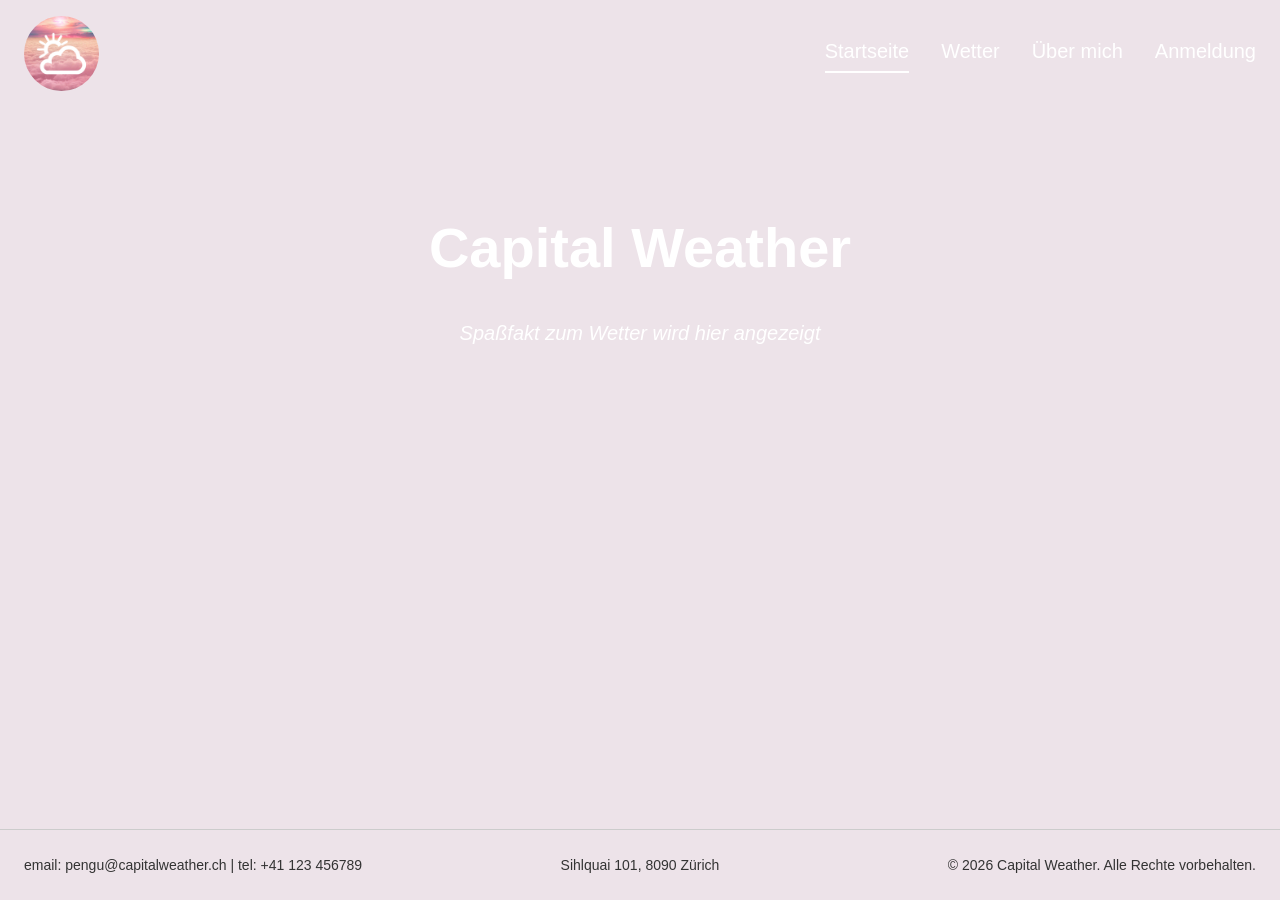
==== commit e9f2aeb8: "fixed minor details + cards" ====
--- a/src/index.html
+++ b/src/index.html
@@ -29,7 +29,7 @@
         <div class="user-menu" id="user-menu" style="display: none;">
             <button class="user-menu-button" id="user-menu-button"></button>
             <div class="user-dropdown" id="user-dropdown">
-                <button id="disconnect-button" class="disconnect-button">Disconnect</button>
+                <button id="disconnect-button" class="disconnect-button">Abmelden</button>
             </div>
         </div>
         <div class="burger-menu">
@@ -47,8 +47,8 @@
     </main>
 
     <footer>
-        <p>Kontakt: info@capitalweather.de | Tel: +49 123 456789</p>
-        <p>Adresse: Hauptstraße 1, 10115 Berlin</p>
+        <p> email: pengu@capitalweather.ch |  tel: +41 123 456789</p>
+        <p> Sihlquai 101, 8090 Zürich</p>
         <p>&copy; 2026 Capital Weather. Alle Rechte vorbehalten.</p>
     </footer>
 </body>
--- a/src/styles.css
+++ b/src/styles.css
@@ -922,7 +922,6 @@
 
 .card-icon {
     flex-shrink: 0;
-    width: 120px;
     height: 80px;
     display: flex;
     align-items: center;
@@ -1335,6 +1334,17 @@
     }
 }
 
+/* Large Screens */
+@media (min-width: 1025px) {
+    .centered-form {
+        max-width: 600px;
+    }
+
+    form {
+        max-width: 600px;
+    }
+}
+
 /* ========================================
    UTILITY CLASSES
    ======================================== */
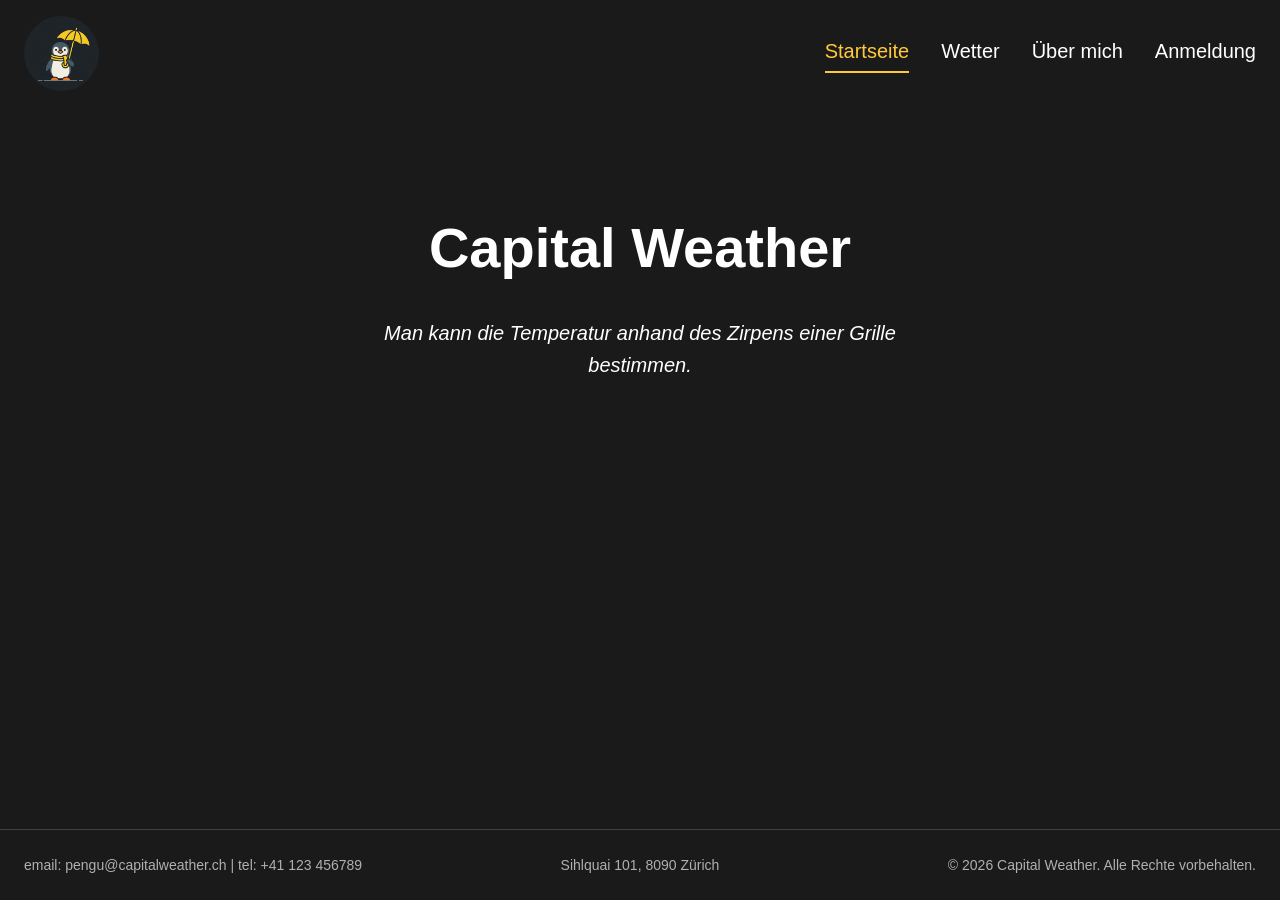
==== commit 05d33f94: "v1.0.0" ====
--- a/src/index.html
+++ b/src/index.html
@@ -17,7 +17,7 @@
 
     <header>
         <div class="header-logo">
-            <img src="resources/images/logo.jpg" alt="Capital Weather Logo" />
+            <img src="resources/images/logo.png" alt="Capital Weather Logo" />
         </div>
         <span class="mobile-page-title">Startseite</span>
         <nav>
@@ -42,7 +42,7 @@
     <main class="centered-page">
         <section id="hero-section" class="hero-content">
             <h1>Capital Weather</h1>
-            <p class="fact-subtitle">Spaßfakt zum Wetter wird hier angezeigt</p>
+            <p class="fact-subtitle">Man kann die Temperatur anhand des Zirpens einer Grille bestimmen.</p>
         </section>
     </main>
 
--- a/src/styles.css
+++ b/src/styles.css
@@ -6,14 +6,23 @@
 
 /* CSS Custom Properties for flexible color system */
 :root {
-    --bg-primary: #EDE3E9;
-    --text-primary: #333333;
-    --text-secondary: #666666;
-    --border-color: #cccccc;
-    --button-bg: #e8e8e8;
-    --button-hover: #d0d0d0;
-    --input-bg: #ffffff;
-    --input-border: #999999;
+    /* Penguin-Inspired Color Palette with Purple & Yellow Accents */
+    --color-black: #1A1A1A;          /* Deep black - primary background */
+    --color-white: #FFFFFF;          /* Pure white - text */
+    --color-dark-gray: #2D2D2D;      /* Dark gray - secondary background */
+    --color-light-gray: #E0E0E0;     /* Light gray - borders, accents */
+    --color-purple: #8C86AA;         /* Purple - buttons, primary accents */
+    --color-purple-light: #A89BCF;   /* Light purple - hover states */
+    --color-yellow: #FFCA3A;         /* Logo yellow - highlights, underlines */
+    --color-yellow-light: #FFD966;   /* Light yellow - hover states */
+    --bg-primary: #1A1A1A;
+    --text-primary: #FFFFFF;
+    --text-secondary: #B0B0B0;
+    --border-color: #404040;
+    --button-bg: #8C86AA;
+    --button-hover: #A89BCF;
+    --input-bg: #2D2D2D;
+    --input-border: #404040;
 }
 
 /* ========================================
@@ -50,10 +59,10 @@
     color: #ffffff;
 }
 
-/* Footer always black text */
-body.index-page footer,
-body.index-page footer p {
-    color: #333333 !important;
+/* Footer text - light gray for dark theme */
+footer,
+footer p {
+    color: #B0B0B0 !important;
 }
 
 /* ========================================
@@ -141,21 +150,31 @@
 
 /* White links for index page */
 .index-page nav a {
-    color: #ffffff;
+    color: var(--text-primary);
     border-bottom-color: transparent;
 }
 
-.index-page nav a.active {
-    color: #ffffff;
-    border-bottom-color: #ffffff;
-}
+
 
 nav a:hover {
-    color: var(--text-secondary);
+    color: var(--color-yellow);
 }
 
 nav a.active {
-    border-bottom: 2px solid var(--text-primary);
+    border-bottom: 2px solid var(--color-yellow);
+    color: var(--color-yellow);
+}
+
+/* Back/Secondary Links */
+.back-link {
+    text-decoration: none;
+    color: var(--color-yellow);
+    transition: color 0.3s ease;
+}
+
+.back-link:hover {
+    color: var(--color-yellow-light);
+    text-decoration: underline;
 }
 
 /* ========================================
@@ -434,10 +453,6 @@
     transition: background-color 0.3s ease;
 }
 
-.filter-select:hover {
-    background-color: var(--button-hover);
-}
-
 .filter-select:focus {
     outline: none;
     border-color: var(--text-primary);
@@ -467,7 +482,8 @@
 /* Continent Dropdown with Toggle Switches */
 .continent-dropdown-wrapper {
     position: relative;
-    display: inline-block;
+    display: flex;
+    justify-content: center;
 }
 
 .continent-dropdown-toggle {
@@ -482,19 +498,16 @@
     transition: background-color 0.3s ease;
 }
 
-.continent-dropdown-toggle:hover {
-    background-color: var(--button-hover);
-}
-
 .continent-dropdown-menu {
     position: absolute;
-    top: 100%;
-    left: 0;
-    background-color: white;
+    top: calc(100% + 0.25rem);
+    left: 50%;
+    transform: translateX(-50%);
+    background-color: var(--color-dark-gray);
     border: none;
     border-radius: 4px;
     min-width: 220px;
-    box-shadow: none;
+    box-shadow: 0 4px 6px rgba(0, 0, 0, 0.2);
     z-index: 1000;
     max-height: 0;
     overflow: hidden;
@@ -513,7 +526,7 @@
     align-items: center;
     justify-content: space-between;
     padding: 0.5rem 0.75rem;
-    border-bottom: 1px solid #eee;
+    border-bottom: 1px solid var(--border-color);
     cursor: pointer;
     transition: background-color 0.2s ease;
 }
@@ -522,9 +535,7 @@
     border-bottom: none;
 }
 
-.continent-toggle:hover {
-    background-color: #f5f5f5;
-}
+
 
 .continent-toggle span:first-child {
     font-size: 0.85rem;
@@ -540,11 +551,12 @@
     position: relative;
     width: 40px;
     height: 24px;
-    background-color: #ccc;
+    background-color: var(--color-dark-gray);
     border-radius: 12px;
     transition: background-color 0.3s ease;
     display: inline-block;
     margin-left: 1rem;
+    border: 1px solid var(--border-color);
 }
 
 .toggle-switch::after {
@@ -552,7 +564,7 @@
     position: absolute;
     width: 20px;
     height: 20px;
-    background-color: white;
+    background-color: var(--color-light-gray);
     border-radius: 50%;
     top: 2px;
     left: 2px;
@@ -560,17 +572,26 @@
 }
 
 .continent-toggle input[type="checkbox"]:checked + .toggle-switch {
-    background-color: var(--button-bg);
+    background-color: var(--color-purple);
 }
 
 .continent-toggle input[type="checkbox"]:checked + .toggle-switch::after {
+    left: 18px;
+}
+
+.population-toggle input[type="checkbox"]:checked + .toggle-switch {
+    background-color: var(--color-purple);
+}
+
+.population-toggle input[type="checkbox"]:checked + .toggle-switch::after {
     left: 18px;
 }
 
 /* Population Filter Dropdown */
 .population-dropdown-wrapper {
     position: relative;
-    display: inline-block;
+    display: flex;
+    justify-content: center;
 }
 
 .population-dropdown-toggle {
@@ -585,19 +606,16 @@
     transition: background-color 0.3s ease;
 }
 
-.population-dropdown-toggle:hover {
-    background-color: var(--button-hover);
-}
-
 .population-dropdown-menu {
     position: absolute;
-    top: 100%;
-    left: 0;
-    background-color: white;
+    top: calc(100% + 0.25rem);
+    left: 50%;
+    transform: translateX(-50%);
+    background-color: var(--color-dark-gray);
     border: none;
     border-radius: 4px;
     min-width: 220px;
-    box-shadow: none;
+    box-shadow: 0 4px 6px rgba(0, 0, 0, 0.2);
     z-index: 1000;
     max-height: 0;
     overflow: hidden;
@@ -616,7 +634,7 @@
     align-items: center;
     justify-content: space-between;
     padding: 0.5rem 0.75rem;
-    border-bottom: 1px solid #eee;
+    border-bottom: 1px solid var(--border-color);
     cursor: pointer;
     transition: background-color 0.2s ease;
 }
@@ -625,9 +643,7 @@
     border-bottom: none;
 }
 
-.population-toggle:hover {
-    background-color: #f5f5f5;
-}
+
 
 .population-toggle span:first-child {
     font-size: 0.85rem;
@@ -641,7 +657,8 @@
 /* Sort Dropdown */
 .sort-dropdown-wrapper {
     position: relative;
-    display: inline-block;
+    display: flex;
+    justify-content: center;
 }
 
 .sort-dropdown-toggle {
@@ -656,19 +673,18 @@
     transition: background-color 0.3s ease;
 }
 
-.sort-dropdown-toggle:hover {
-    background-color: var(--button-hover);
-}
+
 
 .sort-dropdown-menu {
     position: absolute;
-    top: 100%;
-    left: 0;
-    background-color: white;
+    top: calc(100% + 0.25rem);
+    left: 50%;
+    transform: translateX(-50%);
+    background-color: var(--color-dark-gray);
     border: none;
     border-radius: 4px;
     min-width: 280px;
-    box-shadow: none;
+    box-shadow: 0 4px 6px rgba(0, 0, 0, 0.2);
     z-index: 1000;
     max-height: 0;
     overflow: hidden;
@@ -686,7 +702,7 @@
     display: flex;
     align-items: center;
     padding: 0.75rem 1rem;
-    border-bottom: 1px solid #eee;
+    border-bottom: 1px solid var(--border-color);
     cursor: pointer;
     transition: background-color 0.2s ease;
 }
@@ -695,9 +711,7 @@
     border-bottom: none;
 }
 
-.sort-option:hover {
-    background-color: #f5f5f5;
-}
+
 
 .sort-option span {
     font-size: 0.85rem;
@@ -727,7 +741,7 @@
     flex: 1;
     padding: 0.75rem 1rem;
     border: none;
-    background-color: white;
+    background-color: var(--color-dark-gray);
     color: var(--text-primary);
     font-family: Candara, Calibri, sans-serif;
     font-size: 1rem;
@@ -735,12 +749,13 @@
 }
 
 .search-input::placeholder {
-    color: #999;
+    color: var(--text-secondary);
 }
 
 .search-input:focus {
     outline: none;
-    background-color: #f9f9f9;
+    background-color: var(--color-dark);
+    box-shadow: inset 0 0 4px rgba(74, 144, 226, 0.2);
 }
 
 .search-button {
@@ -755,8 +770,47 @@
     transition: background-color 0.3s ease;
 }
 
-.search-button:hover {
+.refresh-button {
+    width: 50px;
+    height: 50px;
+    padding: 0;
+    border-radius: 50%;
+    cursor: pointer;
+    display: flex;
+    align-items: center;
+    justify-content: center;
+    transition: background-color 0.3s ease, transform 0.3s ease;
+    flex-shrink: 0;
+}
+
+.refresh-button img {
+    width: 100%;
+    height: 100%;
+    border-radius: 50%;
+    object-fit: contain;
+}
+
+.refresh-button:hover {
     background-color: var(--button-hover);
+    transform: rotate(180deg);
+}
+
+.refresh-button:disabled {
+    opacity: 0.5;
+    cursor: not-allowed;
+}
+
+.refresh-button.loading {
+    animation: spin 1s linear infinite;
+}
+
+@keyframes spin {
+    from {
+        transform: rotate(0deg);
+    }
+    to {
+        transform: rotate(360deg);
+    }
 }
 
 /* ========================================
@@ -872,6 +926,15 @@
     gap: 1rem;
     flex-wrap: wrap;
     align-items: center;
+    justify-content: center;
+}
+
+.continent-dropdown-wrapper,
+.population-dropdown-wrapper,
+.sort-dropdown-wrapper,
+.search-box-wrapper {
+    flex: 1 1 auto;
+    min-width: 150px;
 }
 
 .weather-grid {
@@ -886,18 +949,17 @@
     border-radius: 8px;
     padding: 2rem;
     display: flex;
+    flex-wrap: wrap;
 }
 
 
 .card-content {
-    display: flex;
-    width: 100%;
-    gap: 1.5rem;
-    align-items: flex-start;
+    display: contents;
 }
 
 .card-text {
     flex: 1;
+    min-width: 200px;
 }
 
 .card-text h3 {
@@ -937,9 +999,9 @@
 }
 
 .card-icon img {
-    width: 100%;
-    height: 100%;
-    object-fit: cover;
+    max-width: 100%;
+    max-height: 100%;
+    object-fit: contain;
     display: block;
 }
 
@@ -1120,82 +1182,50 @@
     }
 
     .controls-wrapper {
-        flex-direction: column;
-    }
-
-    .continent-dropdown-wrapper {
-        width: 100%;
-    }
-
-    .continent-dropdown-toggle {
-        width: 100%;
-        text-align: left;
-    }
-
-    .continent-dropdown-menu {
-        position: fixed;
-        top: auto;
-        left: 1rem;
-        right: 1rem;
-        width: auto;
-    }
-
-    .population-dropdown-wrapper {
-        width: 100%;
-    }
-
-    .population-dropdown-toggle {
-        width: 100%;
-        text-align: left;
-    }
-
-    .population-dropdown-menu {
-        position: fixed;
-        top: auto;
-        left: 1rem;
-        right: 1rem;
-        width: auto;
-    }
-
-    .sort-dropdown-wrapper {
-        width: 100%;
-    }
-
+        gap: 0.5rem;
+        flex-wrap: wrap;
+        justify-content: center;
+    }
+
+    .continent-dropdown-wrapper,
+    .population-dropdown-wrapper,
+    .sort-dropdown-wrapper,
+    .search-box-wrapper {
+        flex: 1 1 auto;
+        min-width: 140px;
+    }
+
+    .continent-dropdown-toggle,
+    .population-dropdown-toggle,
     .sort-dropdown-toggle {
         width: 100%;
-        text-align: left;
-    }
-
-    .sort-dropdown-menu {
-        position: fixed;
-        top: auto;
-        left: 1rem;
-        right: 1rem;
-        width: auto;
-    }
-
-    .button-group {
-        gap: 0.75rem;
-    }
-
-    button {
-        padding: 0.625rem 1.25rem;
+        padding: 0.6rem 1rem;
         font-size: 0.95rem;
     }
 
-    .controls-wrapper {
-        flex-direction: column;
-        gap: 0.75rem;
-    }
-
-    .filter-button,
-    .search-input,
+    .search-box-wrapper {
+        flex: 1 1 auto;
+        min-width: 200px;
+    }
+
+    .search-input {
+        padding: 0.6rem 0.75rem;
+        font-size: 0.95rem;
+    }
+
     .search-button {
-        width: 100%;
-    }
-
-    .search-box-wrapper {
-        width: 100%;
+        padding: 0.6rem 1rem;
+        font-size: 0.95rem;
+    }
+
+    .refresh-button {
+        width: 45px;
+        height: 45px;
+    }
+
+    .card-icon {
+        max-width: 120px;
+        height: 70px;
     }
 }
 
@@ -1295,8 +1325,8 @@
     }
 
     .card-icon {
-        width: 100%;
-        height: 60px;
+        max-width: 100%;
+        height: 50px;
     }
 
     footer {
@@ -1323,10 +1353,33 @@
         gap: 0.5rem;
     }
 
-    .filter-button,
-    .search-input,
+    .continent-dropdown-wrapper,
+    .population-dropdown-wrapper,
+    .sort-dropdown-wrapper,
+    .search-box-wrapper {
+        width: 100%;
+        flex: 1 1 100%;
+        min-width: unset;
+    }
+
+    .refresh-button {
+        width: 40px;
+        height: 40px;
+    }
+
+    .continent-dropdown-toggle,
+    .population-dropdown-toggle,
+    .sort-dropdown-toggle,
     .search-button {
         width: 100%;
+    }
+
+    .continent-dropdown-menu,
+    .population-dropdown-menu,
+    .sort-dropdown-menu {
+        left: 0.5rem;
+        right: 0.5rem;
+        transform: none;
     }
 
     .search-box-wrapper {
@@ -1345,6 +1398,214 @@
     }
 }
 
+
+.hero-layout {
+    display: flex;
+    gap: 2rem;
+    align-items: center;
+    margin: 2rem 0;
+}
+
+.hero-text {
+    flex: 1;
+    min-width: 250px;
+}
+
+.hero-text h2 {
+    font-size: 1.5rem;
+    margin-bottom: 0.5rem;
+    color: var(--text-primary);
+}
+
+.hero-text h3 {
+    font-size: 2rem;
+    margin-bottom: 1rem;
+    color: var(--text-primary);
+}
+
+.hero-image {
+    flex: 0 0 300px;
+    width: 300px;
+    height: 400px;
+    object-fit: cover;
+    border-radius: 8px;
+    border: 2px solid var(--border-color);
+}
+
+.founder-role {
+    font-size: 1.1rem;
+    color: var(--text-secondary);
+    margin-bottom: 1rem;
+    font-weight: 500;
+}
+
+.founder-bio {
+    font-size: 1rem;
+    line-height: 1.6;
+    color: var(--text-primary);
+}
+
+#team-list {
+    margin-top: 2rem;
+}
+
+#team-list h2 {
+    font-size: 1.5rem;
+    margin-bottom: 1rem;
+    color: var(--text-primary);
+}
+
+#team-list ul {
+    list-style: none;
+    padding: 0;
+}
+
+#team-list li {
+    padding: 0.75rem 0;
+    border-bottom: 1px solid var(--border-color);
+    color: var(--text-primary);
+}
+
+#team-list li:last-child {
+    border-bottom: none;
+}
+
+@media (max-width: 1024px) {
+    .hero-layout {
+        gap: 1.5rem;
+    }
+
+    .hero-image {
+        flex: 0 0 250px;
+        width: 250px;
+        height: 350px;
+    }
+
+    .hero-text h3 {
+        font-size: 1.75rem;
+    }
+}
+
+@media (max-width: 768px) {
+    .hero-layout {
+        flex-direction: column;
+        gap: 1.5rem;
+        align-items: center;
+        text-align: center;
+    }
+
+    .hero-text {
+        min-width: unset;
+        width: 100%;
+    }
+
+    .hero-image {
+        flex: 0 0 auto;
+        width: 100%;
+        max-width: 300px;
+        height: 350px;
+    }
+
+    .hero-text h2 {
+        font-size: 1.25rem;
+    }
+
+    .hero-text h3 {
+        font-size: 1.5rem;
+    }
+
+    .founder-bio {
+        font-size: 0.95rem;
+    }
+}
+
+@media (max-width: 480px) {
+    .hero-layout {
+        margin: 1.5rem 0;
+    }
+
+    .hero-text h2 {
+        font-size: 1.1rem;
+    }
+
+    .hero-text h3 {
+        font-size: 1.35rem;
+    }
+
+    .hero-image {
+        max-width: 100%;
+        width: 100%;
+        height: 300px;
+    }
+
+    .founder-bio {
+        font-size: 0.9rem;
+        line-height: 1.5;
+    }
+
+    #team-list h2 {
+        font-size: 1.25rem;
+    }
+}
+
+/* About Intro & Features Section */
+#about-intro {
+    margin: 2rem 0;
+    padding: 1.5rem;
+    background-color: var(--input-bg);
+    border: 1px solid var(--border-color);
+    border-radius: 8px;
+}
+
+#about-intro p {
+    font-size: 1rem;
+    line-height: 1.6;
+    color: var(--text-primary);
+    margin: 0;
+}
+
+#features-section {
+    margin-top: 2rem;
+}
+
+#features-section h2 {
+    font-size: 1.5rem;
+    margin-bottom: 1rem;
+    color: var(--text-primary);
+}
+
+#features-section ul {
+    list-style: none;
+    padding: 0;
+}
+
+#features-section li {
+    padding: 0.75rem 0;
+    border-bottom: 1px solid var(--border-color);
+    color: var(--text-primary);
+    font-size: 0.95rem;
+}
+
+#features-section li:last-child {
+    border-bottom: none;
+}
+
+@media (max-width: 768px) {
+    #about-intro {
+        padding: 1rem;
+        margin: 1.5rem 0;
+    }
+
+    #features-section h2 {
+        font-size: 1.25rem;
+    }
+
+    #features-section li {
+        padding: 0.5rem 0;
+        font-size: 0.9rem;
+    }
+}
+
 /* ========================================
    UTILITY CLASSES
    ======================================== */
